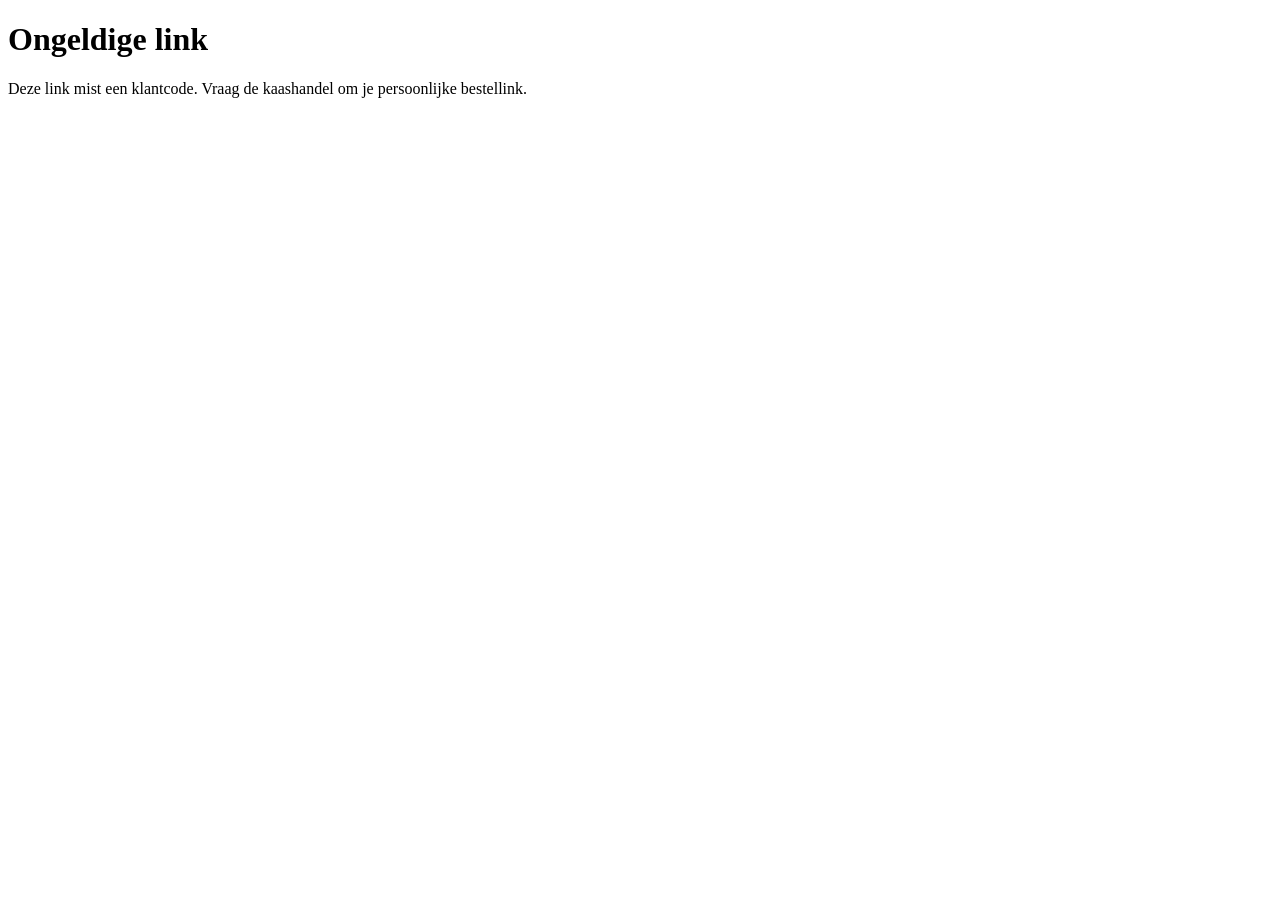
==== index.html @ 37165ce8 "Add files via upload" ====
<!doctype html>
<html lang="nl">
<head>
  <meta charset="utf-8" />
  <meta name="viewport" content="width=device-width, initial-scale=1" />
  <title>Bestelportaal</title>
  <link rel="stylesheet" href="css/style.css" />
</head>
<body>
  <div class="pagina-login">
    <div class="kaart">
      <h1 id="titel">Bestelportaal</h1>
      <p class="sub" id="subtitel">Voer je pincode in om verder te gaan.</p>

      <form id="login-form">
        <label for="pincode">Pincode</label>
        <input
          type="password"
          id="pincode"
          inputmode="numeric"
          autocomplete="off"
          autofocus
          required
        />
        <div class="melding-fout" id="melding-fout"></div>
        <button type="submit" id="login-knop">Inloggen</button>
      </form>
    </div>
  </div>

  <script src="js/auth.js"></script>
  <script>
    const params = new URLSearchParams(window.location.search);
    const klantId = params.get("klant") || "";

    if (!klantId) {
      document.getElementById("titel").textContent = "Ongeldige link";
      document.getElementById("subtitel").textContent =
        "Deze link mist een klantcode. Vraag de kaashandel om je persoonlijke bestellink.";
      document.getElementById("login-form").style.display = "none";
    }

    // Al ingelogd op dit toestel voor deze klant? Meteen doorsturen.
    if (klantId && Auth.klantSessie() === klantId) {
      window.location.href = `catalogus.html?klant=${encodeURIComponent(klantId)}`;
    }

    document.getElementById("login-form").addEventListener("submit", async (e) => {
      e.preventDefault();
      const knop = document.getElementById("login-knop");
      const foutveld = document.getElementById("melding-fout");
      const pincode = document.getElementById("pincode").value;

      foutveld.textContent = "";
      knop.disabled = true;
      knop.textContent = "Bezig...";

      try {
        const result = await Auth.loginKlant(klantId, pincode);
        if (!result.ok) {
          foutveld.textContent = result.fout;
          knop.disabled = false;
          knop.textContent = "Inloggen";
          return;
        }
        window.location.href = `catalogus.html?klant=${encodeURIComponent(klantId)}`;
      } catch (err) {
        foutveld.textContent = "Er ging iets mis. Probeer het opnieuw.";
        knop.disabled = false;
        knop.textContent = "Inloggen";
      }
    });
  </script>
</body>
</html>
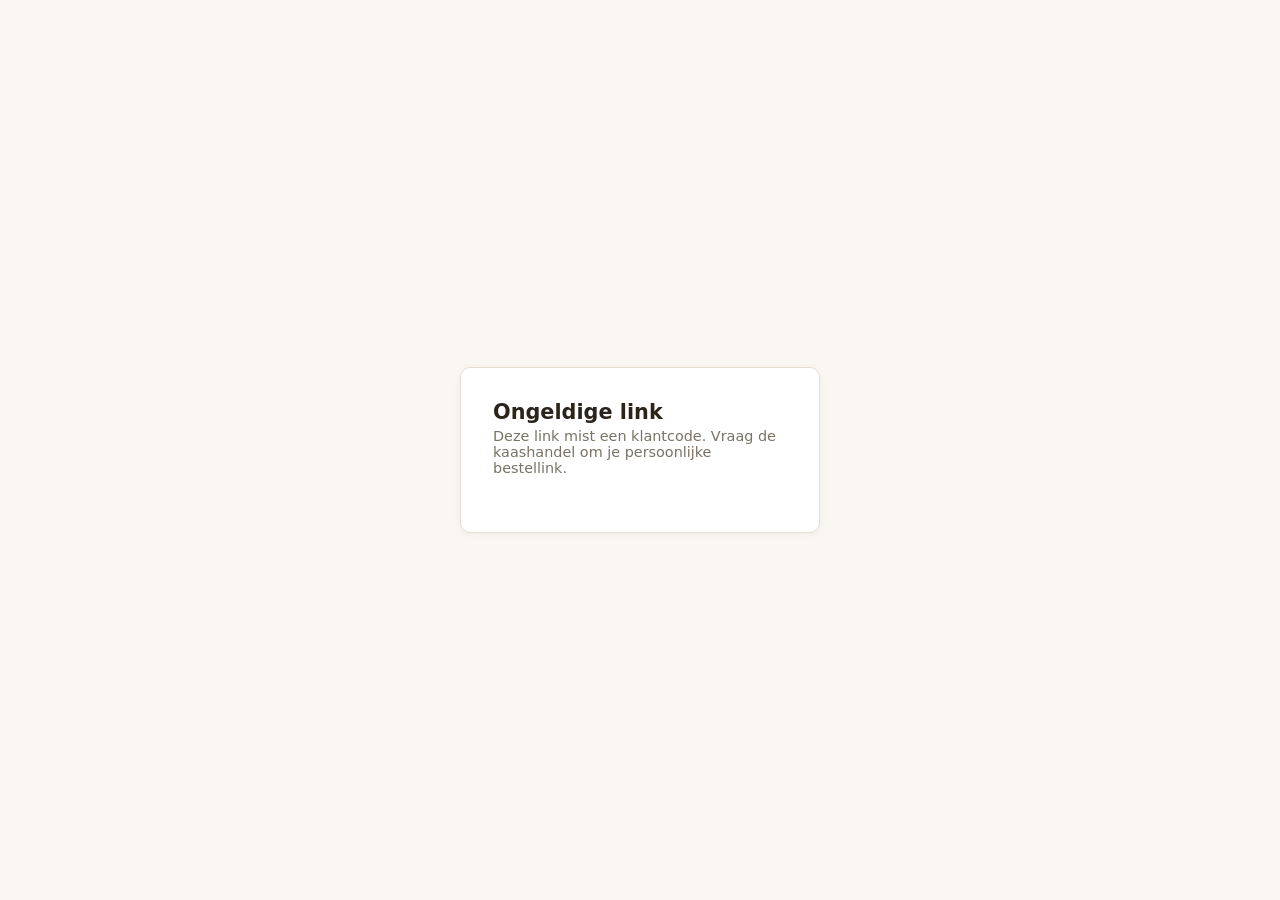
==== commit 6feb7a32: "Add files via upload" ====
--- a/index.html
+++ b/index.html
@@ -28,6 +28,8 @@
     </div>
   </div>
 
+  <script src="js/config.js"></script>
+  <script src="js/github-api.js"></script>
   <script src="js/auth.js"></script>
   <script>
     const params = new URLSearchParams(window.location.search);
--- a/css/style.css
+++ b/css/style.css
@@ -0,0 +1,304 @@
+:root {
+  --kleur-achtergrond: #faf7f2;
+  --kleur-kaart: #ffffff;
+  --kleur-tekst: #2b241a;
+  --kleur-tekst-zwak: #7a7264;
+  --kleur-accent: #c98a2b;
+  --kleur-accent-donker: #a06d1e;
+  --kleur-rand: #e6ddd0;
+  --kleur-fout: #b3261e;
+  --radius: 10px;
+}
+
+* {
+  box-sizing: border-box;
+}
+
+body {
+  margin: 0;
+  min-height: 100vh;
+  font-family: system-ui, -apple-system, "Segoe UI", sans-serif;
+  background: var(--kleur-achtergrond);
+  color: var(--kleur-tekst);
+}
+
+.pagina-login {
+  min-height: 100vh;
+  display: flex;
+  align-items: center;
+  justify-content: center;
+  padding: 24px;
+}
+
+.kaart {
+  background: var(--kleur-kaart);
+  border: 1px solid var(--kleur-rand);
+  border-radius: var(--radius);
+  padding: 32px;
+  width: 100%;
+  max-width: 360px;
+  box-shadow: 0 2px 10px rgba(0, 0, 0, 0.04);
+}
+
+.kaart h1 {
+  margin: 0 0 4px;
+  font-size: 1.3rem;
+}
+
+.kaart p.sub {
+  margin: 0 0 24px;
+  color: var(--kleur-tekst-zwak);
+  font-size: 0.9rem;
+}
+
+label {
+  display: block;
+  font-size: 0.85rem;
+  margin-bottom: 6px;
+  color: var(--kleur-tekst-zwak);
+}
+
+input[type="password"],
+input[type="text"] {
+  width: 100%;
+  padding: 10px 12px;
+  font-size: 1.1rem;
+  letter-spacing: 2px;
+  border: 1px solid var(--kleur-rand);
+  border-radius: 8px;
+  margin-bottom: 16px;
+  background: var(--kleur-achtergrond);
+  color: var(--kleur-tekst);
+}
+
+input:focus {
+  outline: 2px solid var(--kleur-accent);
+  outline-offset: 1px;
+}
+
+button {
+  width: 100%;
+  padding: 11px;
+  font-size: 1rem;
+  font-weight: 600;
+  border: none;
+  border-radius: 8px;
+  background: var(--kleur-accent);
+  color: white;
+  cursor: pointer;
+}
+
+button:hover {
+  background: var(--kleur-accent-donker);
+}
+
+button:disabled {
+  background: var(--kleur-rand);
+  color: var(--kleur-tekst-zwak);
+  cursor: not-allowed;
+}
+
+.melding-fout {
+  color: var(--kleur-fout);
+  font-size: 0.85rem;
+  margin: -8px 0 16px;
+  min-height: 1em;
+}
+
+.topbar {
+  display: flex;
+  align-items: center;
+  justify-content: space-between;
+  padding: 16px 24px;
+  background: var(--kleur-kaart);
+  border-bottom: 1px solid var(--kleur-rand);
+}
+
+.topbar h1 {
+  font-size: 1.1rem;
+  margin: 0;
+}
+
+.topbar a,
+.topbar button.link {
+  color: var(--kleur-tekst-zwak);
+  font-size: 0.85rem;
+  text-decoration: none;
+  background: none;
+  border: none;
+  width: auto;
+  padding: 0;
+  font-weight: 400;
+  cursor: pointer;
+}
+
+main.inhoud {
+  padding: 24px;
+  max-width: 900px;
+  margin: 0 auto;
+}
+
+.badge-todo {
+  display: inline-block;
+  background: #f0e6d2;
+  color: var(--kleur-accent-donker);
+  border-radius: 6px;
+  padding: 2px 8px;
+  font-size: 0.75rem;
+  font-weight: 600;
+}
+
+.catalogus-layout {
+  display: grid;
+  grid-template-columns: 1fr 300px;
+  gap: 24px;
+  align-items: start;
+}
+
+@media (max-width: 720px) {
+  .catalogus-layout {
+    grid-template-columns: 1fr;
+  }
+}
+
+.categorie-kop {
+  margin: 24px 0 8px;
+  font-size: 1rem;
+  color: var(--kleur-tekst-zwak);
+}
+
+.categorie-kop:first-child {
+  margin-top: 0;
+}
+
+.product-tabel {
+  width: 100%;
+  border-collapse: collapse;
+  background: var(--kleur-kaart);
+  border: 1px solid var(--kleur-rand);
+  border-radius: var(--radius);
+  overflow: hidden;
+}
+
+.product-tabel th,
+.product-tabel td {
+  text-align: left;
+  padding: 10px 14px;
+  border-bottom: 1px solid var(--kleur-rand);
+  font-size: 0.9rem;
+}
+
+.product-tabel tr:last-child td {
+  border-bottom: none;
+}
+
+.product-tabel .aantal-invoer {
+  width: 80px;
+  margin: 0;
+  padding: 6px 8px;
+  font-size: 0.95rem;
+  letter-spacing: normal;
+}
+
+.cart-kaart {
+  background: var(--kleur-kaart);
+  border: 1px solid var(--kleur-rand);
+  border-radius: var(--radius);
+  padding: 20px;
+  position: sticky;
+  top: 24px;
+}
+
+.cart-lijst {
+  list-style: none;
+  margin: 0 0 12px;
+  padding: 0;
+  display: flex;
+  flex-direction: column;
+  gap: 6px;
+  font-size: 0.85rem;
+}
+
+.cart-lijst li {
+  display: flex;
+  justify-content: space-between;
+  gap: 8px;
+}
+
+.cart-leeg {
+  color: var(--kleur-tekst-zwak);
+}
+
+.cart-totaalregel {
+  display: flex;
+  justify-content: space-between;
+  border-top: 1px solid var(--kleur-rand);
+  padding-top: 12px;
+  margin-bottom: 12px;
+}
+
+.cart-info {
+  font-size: 0.85rem;
+  color: var(--kleur-tekst-zwak);
+  margin: 0 0 12px;
+}
+
+#bestel-form button:disabled {
+  background: var(--kleur-rand);
+  color: var(--kleur-tekst-zwak);
+}
+
+.order-kaart {
+  max-width: 640px;
+  margin-bottom: 16px;
+}
+
+.order-kop {
+  display: flex;
+  justify-content: space-between;
+  align-items: flex-start;
+  margin-bottom: 12px;
+}
+
+.status-badge {
+  border-radius: 6px;
+  padding: 3px 10px;
+  font-size: 0.75rem;
+  font-weight: 600;
+  white-space: nowrap;
+}
+
+.status-ontvangen {
+  background: #f0e6d2;
+  color: var(--kleur-accent-donker);
+}
+
+.status-bevestigd {
+  background: #dce8f7;
+  color: #1d5495;
+}
+
+.status-geleverd {
+  background: #dcf0dd;
+  color: #226b34;
+}
+
+.order-regels {
+  list-style: none;
+  margin: 0 0 12px;
+  padding: 0;
+  font-size: 0.85rem;
+  color: var(--kleur-tekst-zwak);
+  display: flex;
+  flex-direction: column;
+  gap: 4px;
+}
+
+.order-footer {
+  display: flex;
+  justify-content: space-between;
+  align-items: center;
+  border-top: 1px solid var(--kleur-rand);
+  padding-top: 12px;
+  font-size: 0.9rem;
+}
